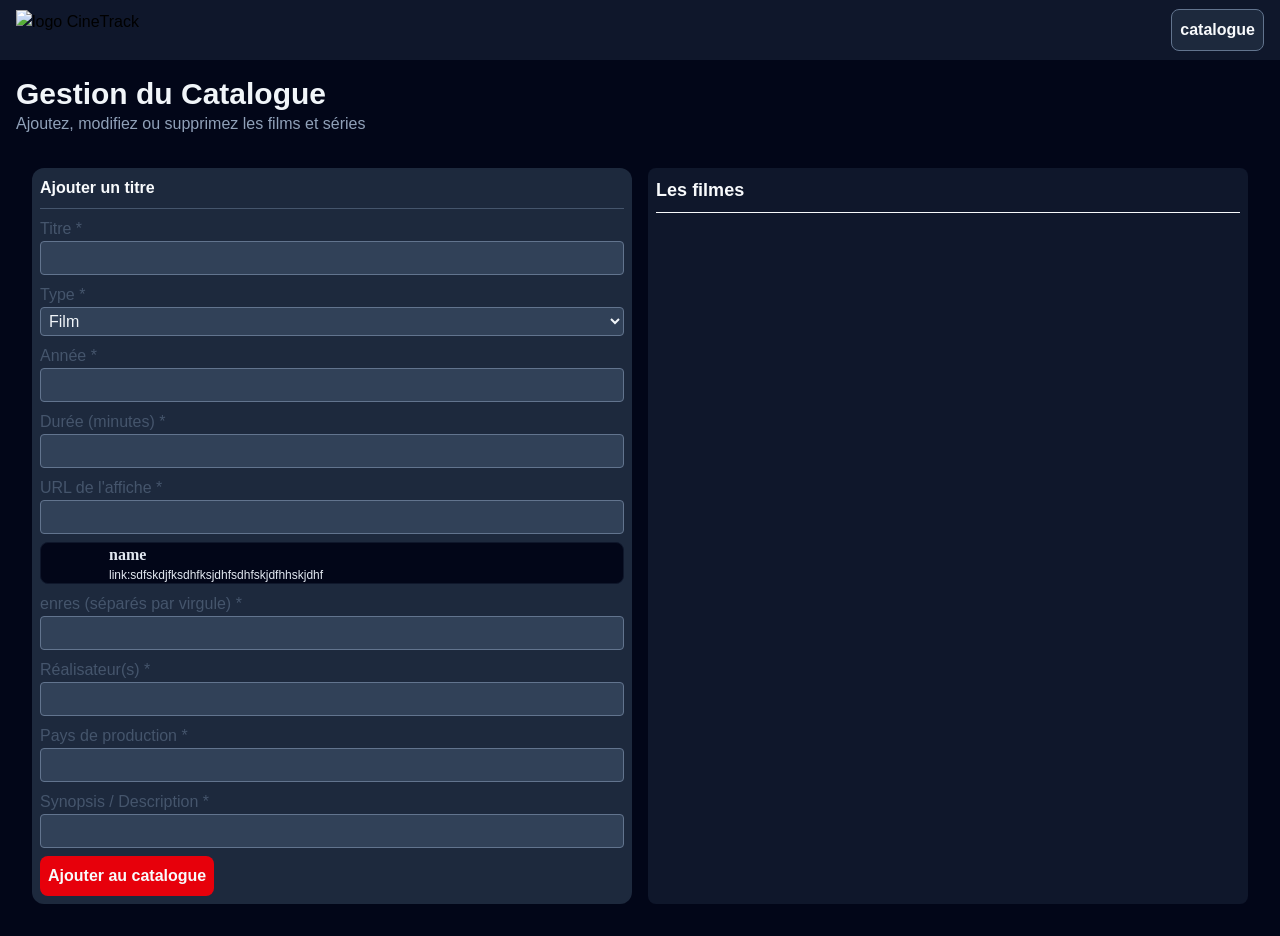
==== admin.html @ 136a02c8 "modif dans la form la admin.html" ====
<!DOCTYPE html>
<html lang="en">

<head>
    <meta charset="UTF-8">
    <meta name="viewport" content="width=device-width, initial-scale=1.0">
    <title>CineTrack</title>
    <link rel="stylesheet" href="./css/output.css">
    <script src="https://cdnjs.cloudflare.com/ajax/libs/font-awesome/6.7.2/js/all.min.js"></script>
</head>

<body class="bg-slate-950">
    <header class="bg-slate-900 h-15 flex justify-between items-center px-4">
        <div>
            <a href="#">
                <div class="">
                    <img src="./assets/images/logo-svg.svg" alt="logo CineTrack" class=" h-10 w-auto">
                </div>
            </a>
        </div>
        <div>
            <button
                class="text-slate-50 font-semibold bg-slate-800 border border-slate-500 rounded-lg p-2 hover:bg-slate-600"><a
                    href="/index.html">catalogue</a></button>
        </div>
    </header>

    <div class="m-4">
        <h3 class="text-slate-100 text-3xl font-bold">Gestion du Catalogue</h3>
        <p class="text-slate-400">Ajoutez, modifiez ou supprimez les films et séries</p>
    </div>

    <section
        class="flex flex-col p-4 rounded-xl m-4 gap-4 md:flex-row">

        <form action="" class=" flex flex-col gap-2 bg-slate-800 rounded-xl p-2   text-slate-600 md:w-1/2">
            <div class="">
                <h3 class="text-slate-50 font-bold mb-2">Ajouter un titre</h3>
                <hr>
            </div>
            <div class="flex flex-col">
                <label for="titre">Titre *</label>
                <input type="text" name="titre" id="titre"
                    class="bg-slate-700 border border-slate-500 rounded-sm p-1 text-slate-100 text-base focus:outline-0">

            </div>

            <div class="flex flex-col">
                <label for="type">Type *</label>
                <select name="type" id="type"
                    class="bg-slate-700 border border-slate-500 rounded-sm p-1 text-slate-100 text-base focus:outline-0">
                    <option value="movies">Film</option>
                    <option value="series">Series</option>
                </select>
            </div>

            <div class="flex flex-col">
                <label for="">Année *</label>
                <input type="number" name="annee" id="annee"
                    class="bg-slate-700 border border-slate-500 rounded-sm p-1 text-slate-100 text-base focus:outline-0">
            </div>

            <div class="flex flex-col">
                <label for="duree">Durée (minutes) *</label>
                <input type="number" name="duree" id="duree"
                    class="bg-slate-700 border border-slate-500 rounded-sm p-1 text-slate-100 text-base focus:outline-0">
            </div>

            <div class="flex flex-col">
                <label for="">URL de l'affiche *</label>
                <input type="URL" name="URL" id="URL"
                    class="bg-slate-700 border border-slate-500 rounded-sm p-1 text-slate-100 text-base focus:outline-0">
            </div>

            <section class="  border flex gap-2 border-slate-900 items-center text-slate-200 rounded-lg bg-slate-950">

                <img src="https://image.tmdb.org/t/p/w500/gajva2L0rPYkEWjzgFlBXCAVBE5.jpg" alt="" class="w-15 rounded-lg">
                <div>
                    <p class="font-semibold font-serif">name</p>
                    <p class="text-xs font-light">link:sdfskdjfksdhfksjdhfsdhfskjdfhhskjdhf</p>
                </div>
            </section>

            <!-- her will be affiche image -->

            <div class="flex flex-col">
                <label for="Genres">enres (séparés par virgule) *</label>
                <input type="text" name="Genres" id="Genres"
                    class="bg-slate-700 border border-slate-500 rounded-sm p-1 text-slate-100 text-base focus:outline-0">
            </div>

            <div class="flex flex-col">
                <label for="Realisateur">Réalisateur(s) *</label>
                <input type="text" name="Realisateur" id="Realisateur"
                    class="bg-slate-700 border border-slate-500 rounded-sm p-1 text-slate-100 text-base focus:outline-0">
            </div>

            <div class="flex flex-col">
                <label for="pays-production">Pays de production *</label>
                <input type="text" name="pays-production" id="pays-production"
                    class="bg-slate-700 border border-slate-500 rounded-sm p-1 text-slate-100 text-base focus:outline-0">
            </div>

            <div class="flex flex-col">
                <label for="Description">Synopsis / Description *</label>
                <input type="text" name="Description" id="Description"
                    class="bg-slate-700 border border-slate-500 rounded-sm p-1 text-slate-100 text-base focus:outline-0">
            </div>

            <div>
                <button type="submit" id="ajouter-cat"
                    class="bg-red-600 flex justify-center rounded-lg p-2 text-slate-50 font-semibold cursor-pointer hover:scale-101">Ajouter
                    au catalogue</button>
            </div>
        </form>

        <article class="w-full md:w-1/2 bg-slate-900 rounded-lg">
            <div class="p-2 text-slate-50">
                <h2 class="text-lg font-semibold mb-2 rounded-lg text-slate-50">Les filmes</h2>
                <hr class="font-sm">
                <div class="p-2 flex">
                    <div id="contenair-contenet" class="flex flex-col gap-1">


                    </div>
                </div>
            </div>
        </article>
    </section>
</body>
---- css/output.css ----
/*! tailwindcss v4.3.5 | MIT License | https://tailwindcss.com */
@layer properties;
@layer theme, base, components, utilities;
@layer theme {
  :root, :host {
    --font-sans: -apple-system, BlinkMacSystemFont, "Segoe UI", Roboto, "Helvetica Neue",
      "Noto Sans", Arial, sans-serif, "Apple Color Emoji", "Segoe UI Emoji",
      "Segoe UI Symbol", "Noto Color Emoji";
    --font-serif: ui-serif, Georgia, Cambria, "Times New Roman", Times, serif;
    --font-mono: ui-monospace, SFMono-Regular, Menlo, Monaco, Consolas, "Liberation Mono",
      "Courier New", monospace;
    --color-red-500: oklch(63.7% 0.237 25.331);
    --color-red-600: oklch(57.7% 0.245 27.325);
    --color-red-700: oklch(50.5% 0.213 27.518);
    --color-red-800: oklch(44.4% 0.177 26.899);
    --color-amber-50: oklch(98.7% 0.022 95.277);
    --color-amber-500: oklch(76.9% 0.188 70.08);
    --color-amber-600: oklch(66.6% 0.179 58.318);
    --color-amber-700: oklch(55.5% 0.163 48.998);
    --color-slate-50: oklch(98.4% 0.003 247.858);
    --color-slate-100: oklch(96.8% 0.007 247.896);
    --color-slate-200: oklch(92.9% 0.013 255.508);
    --color-slate-300: oklch(86.9% 0.022 252.894);
    --color-slate-400: oklch(70.4% 0.04 256.788);
    --color-slate-500: oklch(55.4% 0.046 257.417);
    --color-slate-600: oklch(44.6% 0.043 257.281);
    --color-slate-700: oklch(37.2% 0.044 257.287);
    --color-slate-800: oklch(27.9% 0.041 260.031);
    --color-slate-900: oklch(20.8% 0.042 265.755);
    --color-slate-950: oklch(12.9% 0.042 264.695);
    --spacing: 0.25rem;
    --text-xs: 0.75rem;
    --text-xs--line-height: calc(1 / 0.75);
    --text-sm: 0.875rem;
    --text-sm--line-height: calc(1.25 / 0.875);
    --text-base: 1rem;
    --text-base--line-height: calc(1.5 / 1);
    --text-lg: 1.125rem;
    --text-lg--line-height: calc(1.75 / 1.125);
    --text-2xl: 1.5rem;
    --text-2xl--line-height: calc(2 / 1.5);
    --text-3xl: 1.875rem;
    --text-3xl--line-height: calc(2.25 / 1.875);
    --font-weight-light: 300;
    --font-weight-medium: 500;
    --font-weight-semibold: 600;
    --font-weight-bold: 700;
    --radius-xs: 0.125rem;
    --radius-sm: 0.25rem;
    --radius-lg: 0.5rem;
    --radius-xl: 0.75rem;
    --radius-2xl: 1rem;
    --default-transition-duration: 150ms;
    --default-transition-timing-function: cubic-bezier(0.4, 0, 0.2, 1);
    --default-font-family: var(--font-sans);
    --default-mono-font-family: var(--font-mono);
  }
}
@layer base {
  *, ::after, ::before, ::backdrop, ::file-selector-button {
    box-sizing: border-box;
    margin: 0;
    padding: 0;
    border: 0 solid;
  }
  html, :host {
    line-height: 1.5;
    -webkit-text-size-adjust: 100%;
    tab-size: 4;
    font-family: var(--default-font-family, -apple-system, BlinkMacSystemFont, "Segoe UI", Roboto, "Helvetica Neue", "Noto Sans", Arial, sans-serif, "Apple Color Emoji", "Segoe UI Emoji", "Segoe UI Symbol", "Noto Color Emoji");
    font-feature-settings: var(--default-font-feature-settings, normal);
    font-variation-settings: var(--default-font-variation-settings, normal);
    -webkit-tap-highlight-color: transparent;
  }
  hr {
    height: 0;
    color: inherit;
    border-top-width: 1px;
  }
  abbr:where([title]) {
    -webkit-text-decoration: underline dotted;
    text-decoration: underline dotted;
  }
  h1, h2, h3, h4, h5, h6 {
    font-size: inherit;
    font-weight: inherit;
  }
  a {
    color: inherit;
    -webkit-text-decoration: inherit;
    text-decoration: inherit;
  }
  b, strong {
    font-weight: bolder;
  }
  code, kbd, samp, pre {
    font-family: var(--default-mono-font-family, ui-monospace, SFMono-Regular, Menlo, Monaco, Consolas, "Liberation Mono", "Courier New", monospace);
    font-feature-settings: var(--default-mono-font-feature-settings, normal);
    font-variation-settings: var(--default-mono-font-variation-settings, normal);
    font-size: 1em;
  }
  small {
    font-size: 80%;
  }
  sub, sup {
    font-size: 75%;
    line-height: 0;
    position: relative;
    vertical-align: baseline;
  }
  sub {
    bottom: -0.25em;
  }
  sup {
    top: -0.5em;
  }
  table {
    text-indent: 0;
    border-color: inherit;
    border-collapse: collapse;
  }
  :-moz-focusring:where(:not(iframe)) {
    outline: auto;
  }
  progress {
    vertical-align: baseline;
  }
  summary {
    display: list-item;
  }
  ol, ul, menu {
    list-style: none;
  }
  img, svg, video, canvas, audio, iframe, embed, object {
    display: block;
    vertical-align: middle;
  }
  img, video {
    max-width: 100%;
    height: auto;
  }
  button, input, select, optgroup, textarea, ::file-selector-button {
    font: inherit;
    font-feature-settings: inherit;
    font-variation-settings: inherit;
    letter-spacing: inherit;
    color: inherit;
    border-radius: 0;
    background-color: transparent;
    opacity: 1;
  }
  :where(select:is([multiple], [size])) optgroup {
    font-weight: bolder;
  }
  :where(select:is([multiple], [size])) optgroup option {
    padding-inline-start: 20px;
  }
  ::file-selector-button {
    margin-inline-end: 4px;
  }
  ::placeholder {
    opacity: 1;
  }
  @supports (not (-webkit-appearance: -apple-pay-button))  or (contain-intrinsic-size: 1px) {
    ::placeholder {
      color: currentcolor;
      @supports (color: color-mix(in lab, red, red)) {
        color: color-mix(in oklab, currentcolor 50%, transparent);
      }
    }
  }
  textarea {
    resize: vertical;
  }
  ::-webkit-search-decoration {
    -webkit-appearance: none;
  }
  ::-webkit-date-and-time-value {
    min-height: 1lh;
    text-align: inherit;
  }
  ::-webkit-datetime-edit {
    display: inline-flex;
  }
  ::-webkit-datetime-edit-fields-wrapper {
    padding: 0;
  }
  ::-webkit-datetime-edit, ::-webkit-datetime-edit-year-field, ::-webkit-datetime-edit-month-field, ::-webkit-datetime-edit-day-field, ::-webkit-datetime-edit-hour-field, ::-webkit-datetime-edit-minute-field, ::-webkit-datetime-edit-second-field, ::-webkit-datetime-edit-millisecond-field, ::-webkit-datetime-edit-meridiem-field {
    padding-block: 0;
  }
  ::-webkit-calendar-picker-indicator {
    line-height: 1;
  }
  :-moz-ui-invalid {
    box-shadow: none;
  }
  button, input:where([type="button"], [type="reset"], [type="submit"]), ::file-selector-button {
    appearance: button;
  }
  ::-webkit-inner-spin-button, ::-webkit-outer-spin-button {
    height: auto;
  }
  [hidden]:where(:not([hidden="until-found"])) {
    display: none !important;
  }
}
@layer utilities {
  .absolute {
    position: absolute;
  }
  .fixed {
    position: fixed;
  }
  .relative {
    position: relative;
  }
  .inset-0 {
    inset: 0px;
  }
  .top-2 {
    top: calc(var(--spacing) * 2);
  }
  .right-2 {
    right: calc(var(--spacing) * 2);
  }
  .right-3 {
    right: calc(var(--spacing) * 3);
  }
  .right-6 {
    right: calc(var(--spacing) * 6);
  }
  .right-8 {
    right: calc(var(--spacing) * 8);
  }
  .right-10 {
    right: calc(var(--spacing) * 10);
  }
  .right-11 {
    right: calc(var(--spacing) * 11);
  }
  .right-12 {
    right: calc(var(--spacing) * 12);
  }
  .z-10 {
    z-index: 10;
  }
  .z-50 {
    z-index: 50;
  }
  .col-span-3 {
    grid-column: span 3 / span 3;
  }
  .container {
    width: 100%;
    @media (width >= 40rem) {
      max-width: 40rem;
    }
    @media (width >= 48rem) {
      max-width: 48rem;
    }
    @media (width >= 64rem) {
      max-width: 64rem;
    }
    @media (width >= 80rem) {
      max-width: 80rem;
    }
    @media (width >= 96rem) {
      max-width: 96rem;
    }
  }
  .m-4 {
    margin: calc(var(--spacing) * 4);
  }
  .mx-auto {
    margin-inline: auto;
  }
  .mr-1 {
    margin-right: var(--spacing);
  }
  .mb-1 {
    margin-bottom: var(--spacing);
  }
  .mb-2 {
    margin-bottom: calc(var(--spacing) * 2);
  }
  .flex {
    display: flex;
  }
  .grid {
    display: grid;
  }
  .inline {
    display: inline;
  }
  .inline-block {
    display: inline-block;
  }
  .table {
    display: table;
  }
  .size-6 {
    width: calc(var(--spacing) * 6);
    height: calc(var(--spacing) * 6);
  }
  .h-4 {
    height: calc(var(--spacing) * 4);
  }
  .h-10 {
    height: calc(var(--spacing) * 10);
  }
  .h-15 {
    height: calc(var(--spacing) * 15);
  }
  .h-16 {
    height: calc(var(--spacing) * 16);
  }
  .h-30 {
    height: calc(var(--spacing) * 30);
  }
  .h-40 {
    height: calc(var(--spacing) * 40);
  }
  .max-h-30 {
    max-height: calc(var(--spacing) * 30);
  }
  .max-h-\[90vh\] {
    max-height: 90vh;
  }
  .w-2 {
    width: calc(var(--spacing) * 2);
  }
  .w-10 {
    width: calc(var(--spacing) * 10);
  }
  .w-15 {
    width: calc(var(--spacing) * 15);
  }
  .w-20 {
    width: calc(var(--spacing) * 20);
  }
  .w-90 {
    width: calc(var(--spacing) * 90);
  }
  .w-auto {
    width: auto;
  }
  .w-full {
    width: 100%;
  }
  .max-w-60 {
    max-width: calc(var(--spacing) * 60);
  }
  .border-collapse {
    border-collapse: collapse;
  }
  .cursor-pointer {
    cursor: pointer;
  }
  .resize {
    resize: both;
  }
  .grid-cols-3 {
    grid-template-columns: repeat(3, minmax(0, 1fr));
  }
  .flex-col {
    flex-direction: column;
  }
  .items-center {
    align-items: center;
  }
  .items-start {
    align-items: flex-start;
  }
  .justify-around {
    justify-content: space-around;
  }
  .justify-between {
    justify-content: space-between;
  }
  .justify-center {
    justify-content: center;
  }
  .justify-start {
    justify-content: flex-start;
  }
  .gap-1 {
    gap: var(--spacing);
  }
  .gap-2 {
    gap: calc(var(--spacing) * 2);
  }
  .gap-3 {
    gap: calc(var(--spacing) * 3);
  }
  .gap-4 {
    gap: calc(var(--spacing) * 4);
  }
  .self-start {
    align-self: flex-start;
  }
  .overflow-y-auto {
    overflow-y: auto;
  }
  .rounded-2xl {
    border-radius: var(--radius-2xl);
  }
  .rounded-full {
    border-radius: calc(infinity * 1px);
  }
  .rounded-lg {
    border-radius: var(--radius-lg);
  }
  .rounded-sm {
    border-radius: var(--radius-sm);
  }
  .rounded-xl {
    border-radius: var(--radius-xl);
  }
  .rounded-t-xl {
    border-top-left-radius: var(--radius-xl);
    border-top-right-radius: var(--radius-xl);
  }
  .border {
    border-style: var(--tw-border-style);
    border-width: 1px;
  }
  .border-slate-500 {
    border-color: var(--color-slate-500);
  }
  .border-slate-600 {
    border-color: var(--color-slate-600);
  }
  .border-slate-700 {
    border-color: var(--color-slate-700);
  }
  .border-slate-800 {
    border-color: var(--color-slate-800);
  }
  .border-slate-900 {
    border-color: var(--color-slate-900);
  }
  .border-slate-950 {
    border-color: var(--color-slate-950);
  }
  .bg-amber-600 {
    background-color: var(--color-amber-600);
  }
  .bg-red-600 {
    background-color: var(--color-red-600);
  }
  .bg-red-700 {
    background-color: var(--color-red-700);
  }
  .bg-red-800 {
    background-color: var(--color-red-800);
  }
  .bg-slate-300 {
    background-color: var(--color-slate-300);
  }
  .bg-slate-500 {
    background-color: var(--color-slate-500);
  }
  .bg-slate-500\/40 {
    background-color: color-mix(in srgb, oklch(55.4% 0.046 257.417) 40%, transparent);
    @supports (color: color-mix(in lab, red, red)) {
      background-color: color-mix(in oklab, var(--color-slate-500) 40%, transparent);
    }
  }
  .bg-slate-700 {
    background-color: var(--color-slate-700);
  }
  .bg-slate-800 {
    background-color: var(--color-slate-800);
  }
  .bg-slate-900 {
    background-color: var(--color-slate-900);
  }
  .bg-slate-950 {
    background-color: var(--color-slate-950);
  }
  .object-cover {
    object-fit: cover;
  }
  .p-0 {
    padding: 0px;
  }
  .p-0\.5 {
    padding: calc(var(--spacing) * 0.5);
  }
  .p-1 {
    padding: var(--spacing);
  }
  .p-2 {
    padding: calc(var(--spacing) * 2);
  }
  .p-3 {
    padding: calc(var(--spacing) * 3);
  }
  .p-4 {
    padding: calc(var(--spacing) * 4);
  }
  .px-1 {
    padding-inline: var(--spacing);
  }
  .px-2 {
    padding-inline: calc(var(--spacing) * 2);
  }
  .px-3 {
    padding-inline: calc(var(--spacing) * 3);
  }
  .px-4 {
    padding-inline: calc(var(--spacing) * 4);
  }
  .py-1 {
    padding-block: var(--spacing);
  }
  .py-2 {
    padding-block: calc(var(--spacing) * 2);
  }
  .py-3 {
    padding-block: calc(var(--spacing) * 3);
  }
  .text-center {
    text-align: center;
  }
  .font-serif {
    font-family: var(--font-serif);
  }
  .text-2xl {
    font-size: var(--text-2xl);
    line-height: var(--tw-leading, var(--text-2xl--line-height));
  }
  .text-3xl {
    font-size: var(--text-3xl);
    line-height: var(--tw-leading, var(--text-3xl--line-height));
  }
  .text-base {
    font-size: var(--text-base);
    line-height: var(--tw-leading, var(--text-base--line-height));
  }
  .text-lg {
    font-size: var(--text-lg);
    line-height: var(--tw-leading, var(--text-lg--line-height));
  }
  .text-sm {
    font-size: var(--text-sm);
    line-height: var(--tw-leading, var(--text-sm--line-height));
  }
  .text-xs {
    font-size: var(--text-xs);
    line-height: var(--tw-leading, var(--text-xs--line-height));
  }
  .text-\[10px\] {
    font-size: 10px;
  }
  .font-bold {
    --tw-font-weight: var(--font-weight-bold);
    font-weight: var(--font-weight-bold);
  }
  .font-light {
    --tw-font-weight: var(--font-weight-light);
    font-weight: var(--font-weight-light);
  }
  .font-medium {
    --tw-font-weight: var(--font-weight-medium);
    font-weight: var(--font-weight-medium);
  }
  .font-semibold {
    --tw-font-weight: var(--font-weight-semibold);
    font-weight: var(--font-weight-semibold);
  }
  .text-amber-50 {
    color: var(--color-amber-50);
  }
  .text-amber-500 {
    color: var(--color-amber-500);
  }
  .text-slate-50 {
    color: var(--color-slate-50);
  }
  .text-slate-100 {
    color: var(--color-slate-100);
  }
  .text-slate-200 {
    color: var(--color-slate-200);
  }
  .text-slate-400 {
    color: var(--color-slate-400);
  }
  .text-slate-500 {
    color: var(--color-slate-500);
  }
  .text-slate-600 {
    color: var(--color-slate-600);
  }
  .text-slate-800 {
    color: var(--color-slate-800);
  }
  .text-slate-950 {
    color: var(--color-slate-950);
  }
  .underline {
    text-decoration-line: underline;
  }
  .shadow-xl {
    --tw-shadow: 0 20px 25px -5px var(--tw-shadow-color, rgb(0 0 0 / 0.1)), 0 8px 10px -6px var(--tw-shadow-color, rgb(0 0 0 / 0.1));
    box-shadow: var(--tw-inset-shadow), var(--tw-inset-ring-shadow), var(--tw-ring-offset-shadow), var(--tw-ring-shadow), var(--tw-shadow);
  }
  .shadow-slate-900 {
    --tw-shadow-color: oklch(20.8% 0.042 265.755);
    @supports (color: color-mix(in lab, red, red)) {
      --tw-shadow-color: color-mix(in oklab, var(--color-slate-900) var(--tw-shadow-alpha), transparent);
    }
  }
  .outline {
    outline-style: var(--tw-outline-style);
    outline-width: 1px;
  }
  .filter {
    filter: var(--tw-blur, ) var(--tw-brightness, ) var(--tw-contrast, ) var(--tw-grayscale, ) var(--tw-hue-rotate, ) var(--tw-invert, ) var(--tw-saturate, ) var(--tw-sepia, ) var(--tw-drop-shadow, );
  }
  @media (hover: hover) {
    .hover\:scale-101:hover {
      --tw-scale-x: 101%;
      --tw-scale-y: 101%;
      --tw-scale-z: 101%;
      scale: var(--tw-scale-x) var(--tw-scale-y);
    }
    .hover\:scale-102:hover {
      --tw-scale-x: 102%;
      --tw-scale-y: 102%;
      --tw-scale-z: 102%;
      scale: var(--tw-scale-x) var(--tw-scale-y);
    }
    .hover\:bg-red-500:hover {
      background-color: var(--color-red-500);
    }
    .hover\:bg-slate-600:hover {
      background-color: var(--color-slate-600);
    }
    .hover\:bg-slate-700:hover {
      background-color: var(--color-slate-700);
    }
    @media (hover: hover) {
      .hover\:hover\:bg-slate-700:hover:hover {
        background-color: var(--color-slate-700);
      }
    }
    .hover\:text-red-700:hover {
      color: var(--color-red-700);
    }
  }
  .focus\:outline-0:focus {
    outline-style: var(--tw-outline-style);
    outline-width: 0px;
  }
  @media (width >= 40rem) {
    .sm\:grid-cols-2 {
      grid-template-columns: repeat(2, minmax(0, 1fr));
    }
    .sm\:grid-cols-3 {
      grid-template-columns: repeat(3, minmax(0, 1fr));
    }
    .sm\:flex-row {
      flex-direction: row;
    }
  }
  @media (width >= 48rem) {
    .md\:col-span-1 {
      grid-column: span 1 / span 1;
    }
    .md\:my-4 {
      margin-block: calc(var(--spacing) * 4);
    }
    .md\:flex {
      display: flex;
    }
    .md\:w-1\/2 {
      width: calc(1 / 2 * 100%);
    }
    .md\:w-100 {
      width: calc(var(--spacing) * 100);
    }
    .md\:w-120 {
      width: calc(var(--spacing) * 120);
    }
    .md\:grid-cols-3 {
      grid-template-columns: repeat(3, minmax(0, 1fr));
    }
    .md\:grid-cols-4 {
      grid-template-columns: repeat(4, minmax(0, 1fr));
    }
    .md\:flex-row {
      flex-direction: row;
    }
    .md\:justify-between {
      justify-content: space-between;
    }
    .md\:px-8 {
      padding-inline: calc(var(--spacing) * 8);
    }
  }
  @media (width >= 64rem) {
    .lg\:grid-cols-4 {
      grid-template-columns: repeat(4, minmax(0, 1fr));
    }
  }
}
@property --tw-border-style {
  syntax: "*";
  inherits: false;
  initial-value: solid;
}
@property --tw-font-weight {
  syntax: "*";
  inherits: false;
}
@property --tw-shadow {
  syntax: "*";
  inherits: false;
  initial-value: 0 0 #0000;
}
@property --tw-shadow-color {
  syntax: "*";
  inherits: false;
}
@property --tw-shadow-alpha {
  syntax: "<percentage>";
  inherits: false;
  initial-value: 100%;
}
@property --tw-inset-shadow {
  syntax: "*";
  inherits: false;
  initial-value: 0 0 #0000;
}
@property --tw-inset-shadow-color {
  syntax: "*";
  inherits: false;
}
@property --tw-inset-shadow-alpha {
  syntax: "<percentage>";
  inherits: false;
  initial-value: 100%;
}
@property --tw-ring-color {
  syntax: "*";
  inherits: false;
}
@property --tw-ring-shadow {
  syntax: "*";
  inherits: false;
  initial-value: 0 0 #0000;
}
@property --tw-inset-ring-color {
  syntax: "*";
  inherits: false;
}
@property --tw-inset-ring-shadow {
  syntax: "*";
  inherits: false;
  initial-value: 0 0 #0000;
}
@property --tw-ring-inset {
  syntax: "*";
  inherits: false;
}
@property --tw-ring-offset-width {
  syntax: "<length>";
  inherits: false;
  initial-value: 0px;
}
@property --tw-ring-offset-color {
  syntax: "*";
  inherits: false;
  initial-value: #fff;
}
@property --tw-ring-offset-shadow {
  syntax: "*";
  inherits: false;
  initial-value: 0 0 #0000;
}
@property --tw-outline-style {
  syntax: "*";
  inherits: false;
  initial-value: solid;
}
@property --tw-blur {
  syntax: "*";
  inherits: false;
}
@property --tw-brightness {
  syntax: "*";
  inherits: false;
}
@property --tw-contrast {
  syntax: "*";
  inherits: false;
}
@property --tw-grayscale {
  syntax: "*";
  inherits: false;
}
@property --tw-hue-rotate {
  syntax: "*";
  inherits: false;
}
@property --tw-invert {
  syntax: "*";
  inherits: false;
}
@property --tw-opacity {
  syntax: "*";
  inherits: false;
}
@property --tw-saturate {
  syntax: "*";
  inherits: false;
}
@property --tw-sepia {
  syntax: "*";
  inherits: false;
}
@property --tw-drop-shadow {
  syntax: "*";
  inherits: false;
}
@property --tw-drop-shadow-color {
  syntax: "*";
  inherits: false;
}
@property --tw-drop-shadow-alpha {
  syntax: "<percentage>";
  inherits: false;
  initial-value: 100%;
}
@property --tw-drop-shadow-size {
  syntax: "*";
  inherits: false;
}
@property --tw-scale-x {
  syntax: "*";
  inherits: false;
  initial-value: 1;
}
@property --tw-scale-y {
  syntax: "*";
  inherits: false;
  initial-value: 1;
}
@property --tw-scale-z {
  syntax: "*";
  inherits: false;
  initial-value: 1;
}
@layer properties {
  @supports ((-webkit-hyphens: none) and (not (margin-trim: block))) or ((-moz-orient: inline) and (not (color:rgb(from red r g b)))) {
    *, ::before, ::after, ::backdrop {
      --tw-border-style: solid;
      --tw-font-weight: initial;
      --tw-shadow: 0 0 #0000;
      --tw-shadow-color: initial;
      --tw-shadow-alpha: 100%;
      --tw-inset-shadow: 0 0 #0000;
      --tw-inset-shadow-color: initial;
      --tw-inset-shadow-alpha: 100%;
      --tw-ring-color: initial;
      --tw-ring-shadow: 0 0 #0000;
      --tw-inset-ring-color: initial;
      --tw-inset-ring-shadow: 0 0 #0000;
      --tw-ring-inset: initial;
      --tw-ring-offset-width: 0px;
      --tw-ring-offset-color: #fff;
      --tw-ring-offset-shadow: 0 0 #0000;
      --tw-outline-style: solid;
      --tw-blur: initial;
      --tw-brightness: initial;
      --tw-contrast: initial;
      --tw-grayscale: initial;
      --tw-hue-rotate: initial;
      --tw-invert: initial;
      --tw-opacity: initial;
      --tw-saturate: initial;
      --tw-sepia: initial;
      --tw-drop-shadow: initial;
      --tw-drop-shadow-color: initial;
      --tw-drop-shadow-alpha: 100%;
      --tw-drop-shadow-size: initial;
      --tw-scale-x: 1;
      --tw-scale-y: 1;
      --tw-scale-z: 1;
    }
  }
}
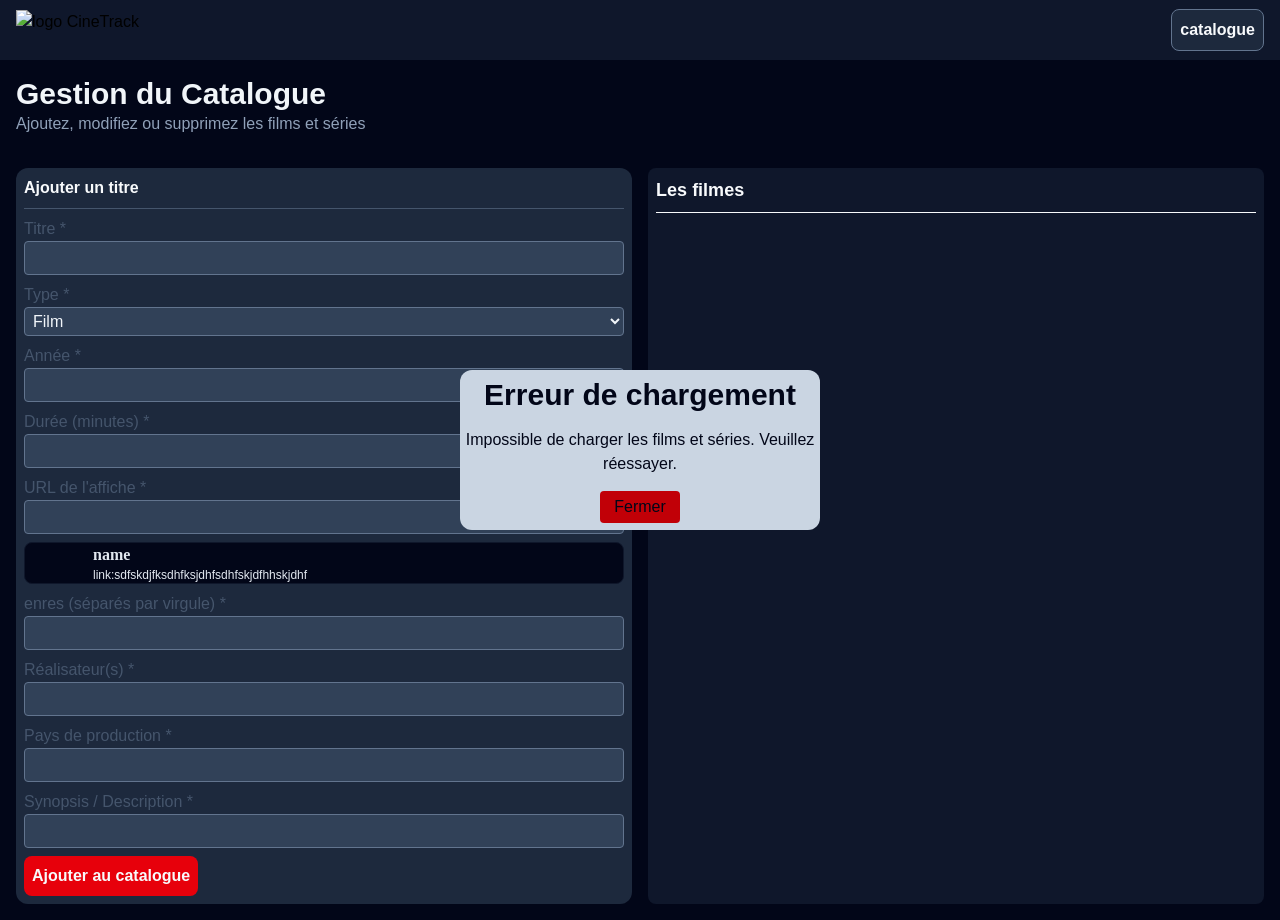
==== commit 167a3adc: "merge admine and devlop" ====
--- a/admin.html
+++ b/admin.html
@@ -26,12 +26,12 @@
     </header>
 
     <div class="m-4">
-        <h3 class="text-slate-100 text-3xl font-bold">Gestion du Catalogue</h3>
+        <h3 id="form-title" class="text-slate-100 text-3xl font-bold">Gestion du Catalogue</h3>
         <p class="text-slate-400">Ajoutez, modifiez ou supprimez les films et séries</p>
     </div>
 
     <section
-        class="flex flex-col p-4 rounded-xl m-4 gap-4 md:flex-row">
+        class="flex flex-col p-4 rounded-xl gap-4 md:flex-row">
 
         <form action="" class=" flex flex-col gap-2 bg-slate-800 rounded-xl p-2   text-slate-600 md:w-1/2">
             <div class="">
@@ -72,12 +72,12 @@
                     class="bg-slate-700 border border-slate-500 rounded-sm p-1 text-slate-100 text-base focus:outline-0">
             </div>
 
-            <section class="  border flex gap-2 border-slate-900 items-center text-slate-200 rounded-lg bg-slate-950">
+            <section class="avatar-inp border flex gap-2 border-slate-900 items-center text-slate-200 rounded-lg bg-slate-950">
 
                 <img src="https://image.tmdb.org/t/p/w500/gajva2L0rPYkEWjzgFlBXCAVBE5.jpg" alt="" class="w-15 rounded-lg">
                 <div>
-                    <p class="font-semibold font-serif">name</p>
-                    <p class="text-xs font-light">link:sdfskdjfksdhfksjdhfsdhfskjdfhhskjdhf</p>
+                    <p id="title-inp" class="font-semibold font-serif">name</p>
+                    <p id="link-inp" class="text-xs font-light">link:sdfskdjfksdhfksjdhfsdhfskjdfhhskjdhf</p>
                 </div>
             </section>
 
@@ -114,12 +114,12 @@
             </div>
         </form>
 
-        <article class="w-full md:w-1/2 bg-slate-900 rounded-lg">
+        <article class=" flex flex-col w-full md:w-1/2 bg-slate-900 rounded-lg">
             <div class="p-2 text-slate-50">
-                <h2 class="text-lg font-semibold mb-2 rounded-lg text-slate-50">Les filmes</h2>
+                <h2 class="text-lg font-semibold mb-2 rounded-lg text-slate-50 flex w-full">Les filmes</h2>
                 <hr class="font-sm">
-                <div class="p-2 flex">
-                    <div id="contenair-contenet" class="flex flex-col gap-1">
+                <div class=" flex">
+                    <div id="contenair-cntnt" class="flex w-full flex-col">
 
 
                     </div>
@@ -127,4 +127,5 @@
             </div>
         </article>
     </section>
+    <script type="module" src="/js/admin.js"></script>
 </body>
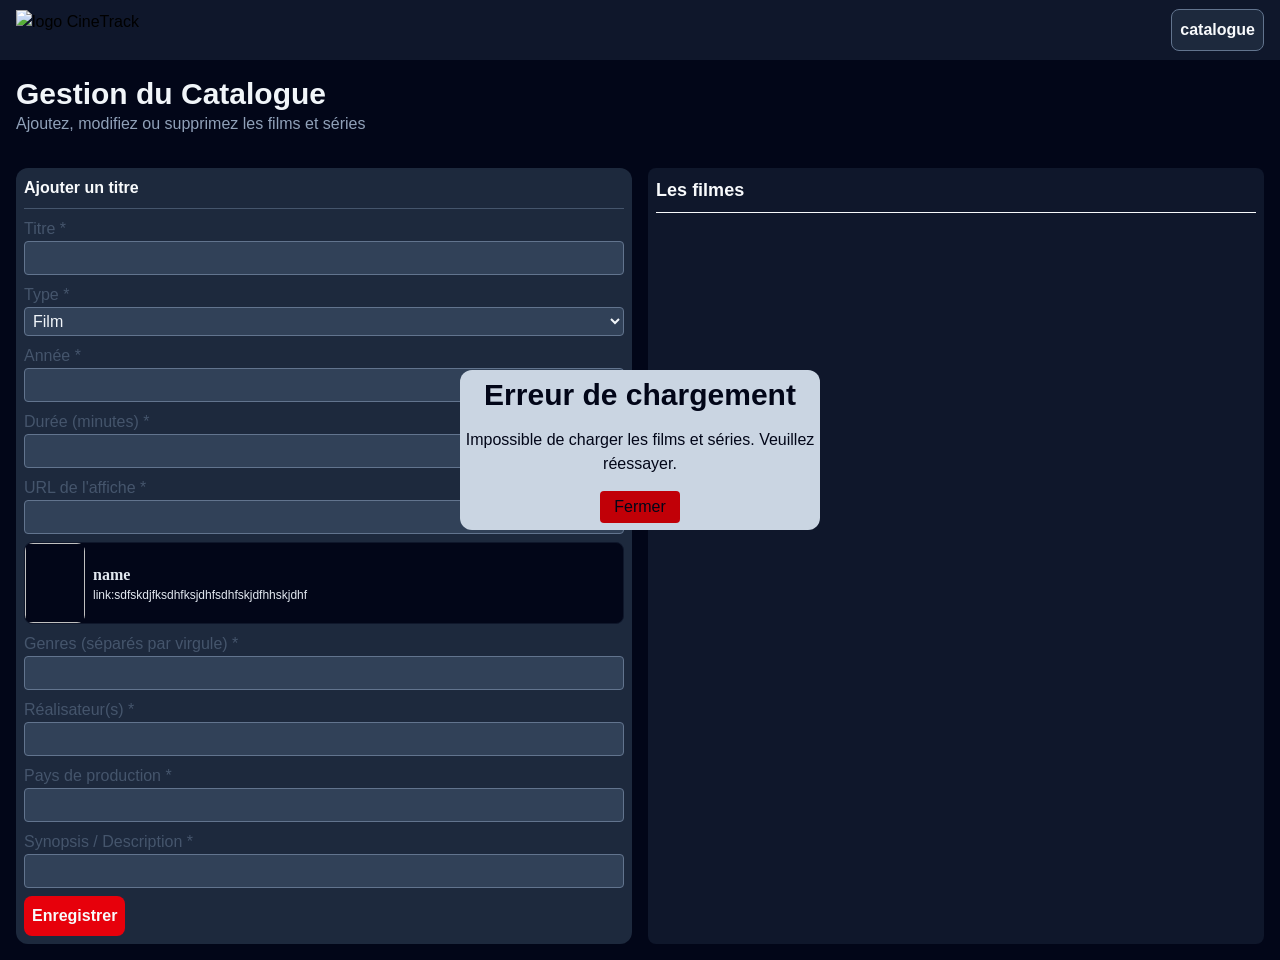
==== commit 12276870: "realise la partie de modification, ajoute les fuction: modification recuperation des donnes et appli" ====
--- a/admin.html
+++ b/admin.html
@@ -33,14 +33,14 @@
     <section
         class="flex flex-col p-4 rounded-xl gap-4 md:flex-row">
 
-        <form action="" class=" flex flex-col gap-2 bg-slate-800 rounded-xl p-2   text-slate-600 md:w-1/2">
+        <form id="form-admin" action="" class=" flex flex-col gap-2 bg-slate-800 rounded-xl p-2   text-slate-600 md:w-1/2">
             <div class="">
-                <h3 class="text-slate-50 font-bold mb-2">Ajouter un titre</h3>
+                <h3 id="formTitle" class="text-slate-50 font-bold mb-2">Ajouter un titre</h3>
                 <hr>
             </div>
             <div class="flex flex-col">
                 <label for="titre">Titre *</label>
-                <input type="text" name="titre" id="titre"
+                <input type="text" name="titre" id="titre" required
                     class="bg-slate-700 border border-slate-500 rounded-sm p-1 text-slate-100 text-base focus:outline-0">
 
             </div>
@@ -49,7 +49,7 @@
                 <label for="type">Type *</label>
                 <select name="type" id="type"
                     class="bg-slate-700 border border-slate-500 rounded-sm p-1 text-slate-100 text-base focus:outline-0">
-                    <option value="movies">Film</option>
+                    <option value="movie">Film</option>
                     <option value="series">Series</option>
                 </select>
             </div>
@@ -60,7 +60,7 @@
                     class="bg-slate-700 border border-slate-500 rounded-sm p-1 text-slate-100 text-base focus:outline-0">
             </div>
 
-            <div class="flex flex-col">
+            <div id="deration-session" class="flex flex-col">
                 <label for="duree">Durée (minutes) *</label>
                 <input type="number" name="duree" id="duree"
                     class="bg-slate-700 border border-slate-500 rounded-sm p-1 text-slate-100 text-base focus:outline-0">
@@ -74,17 +74,19 @@
 
             <section class="avatar-inp border flex gap-2 border-slate-900 items-center text-slate-200 rounded-lg bg-slate-950">
 
-                <img src="https://image.tmdb.org/t/p/w500/gajva2L0rPYkEWjzgFlBXCAVBE5.jpg" alt="" class="w-15 rounded-lg">
+                 <!-- her will be affiche image -->
+
+                <img alt="" class="w-15 h-20 rounded-lg">
                 <div>
                     <p id="title-inp" class="font-semibold font-serif">name</p>
-                    <p id="link-inp" class="text-xs font-light">link:sdfskdjfksdhfksjdhfsdhfskjdfhhskjdhf</p>
+                    <p id="link-inp" class="text-xs font-light break-all">link:sdfskdjfksdhfksjdhfsdhfskjdfhhskjdhf</p>
                 </div>
             </section>
 
-            <!-- her will be affiche image -->
+           
 
             <div class="flex flex-col">
-                <label for="Genres">enres (séparés par virgule) *</label>
+                <label for="Genres">Genres (séparés par virgule) *</label>
                 <input type="text" name="Genres" id="Genres"
                     class="bg-slate-700 border border-slate-500 rounded-sm p-1 text-slate-100 text-base focus:outline-0">
             </div>
@@ -108,9 +110,8 @@
             </div>
 
             <div>
-                <button type="submit" id="ajouter-cat"
-                    class="bg-red-600 flex justify-center rounded-lg p-2 text-slate-50 font-semibold cursor-pointer hover:scale-101">Ajouter
-                    au catalogue</button>
+                <button type="submit" id="submit-cat"
+                    class="bg-red-600 flex justify-center rounded-lg p-2 text-slate-50 font-semibold cursor-pointer hover:scale-101">Enregistrer</button>
             </div>
         </form>
 
--- a/css/output.css
+++ b/css/output.css
@@ -314,6 +314,9 @@
   .h-16 {
     height: calc(var(--spacing) * 16);
   }
+  .h-20 {
+    height: calc(var(--spacing) * 20);
+  }
   .h-30 {
     height: calc(var(--spacing) * 30);
   }
@@ -397,6 +400,11 @@
   }
   .self-start {
     align-self: flex-start;
+  }
+  .truncate {
+    overflow: hidden;
+    text-overflow: ellipsis;
+    white-space: nowrap;
   }
   .overflow-y-auto {
     overflow-y: auto;
@@ -568,6 +576,9 @@
   .font-semibold {
     --tw-font-weight: var(--font-weight-semibold);
     font-weight: var(--font-weight-semibold);
+  }
+  .break-all {
+    word-break: break-all;
   }
   .text-amber-50 {
     color: var(--color-amber-50);
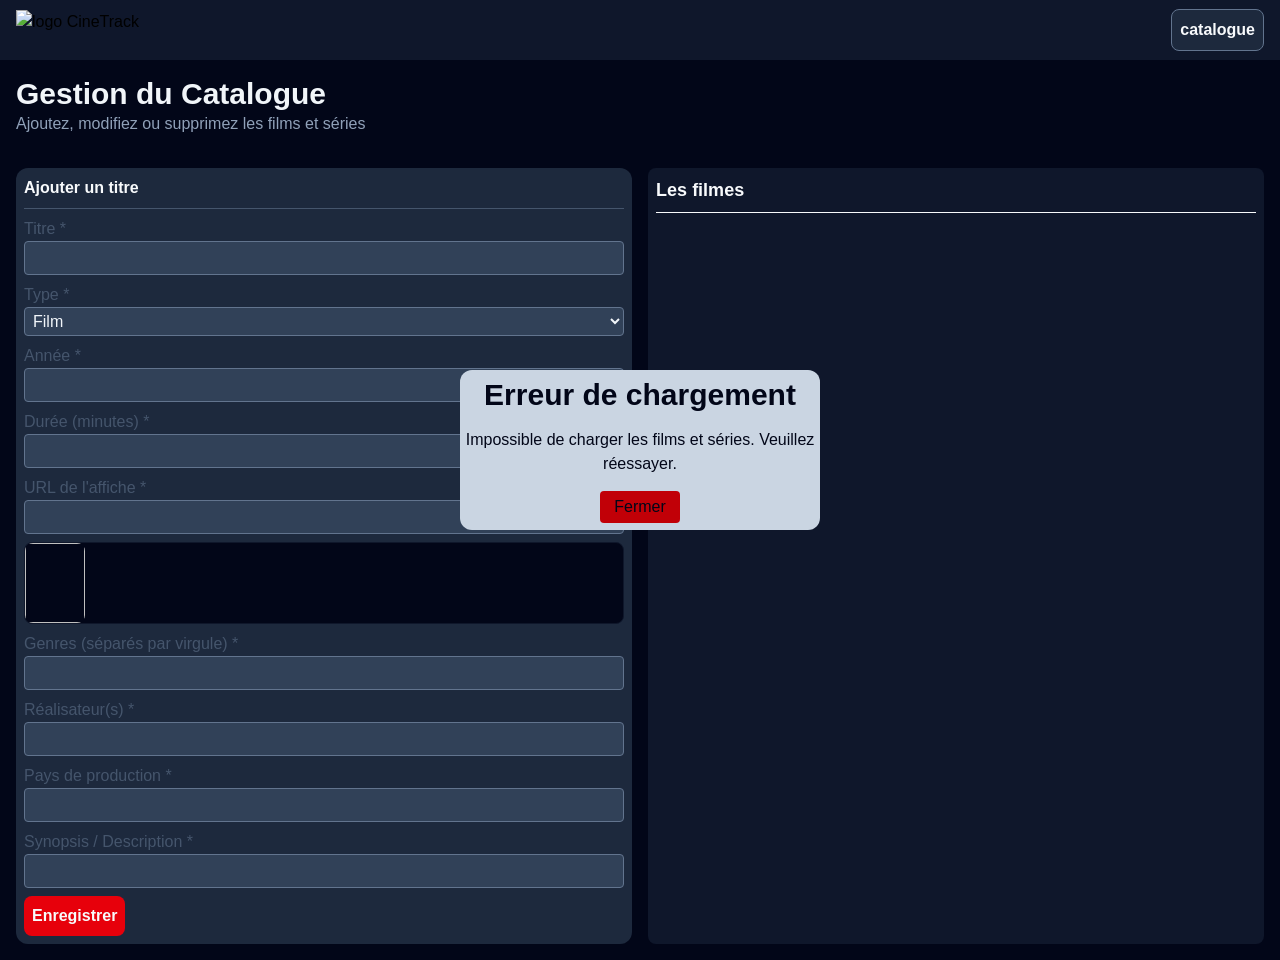
==== commit eb18de4b: "add un class ouverflow" ====
--- a/admin.html
+++ b/admin.html
@@ -61,7 +61,7 @@
             </div>
 
             <div id="deration-session" class="flex flex-col">
-                <label for="duree">Durée (minutes) *</label>
+                <label for="duree" id="labelDuration">Durée (minutes) *</label>
                 <input type="number" name="duree" id="duree"
                     class="bg-slate-700 border border-slate-500 rounded-sm p-1 text-slate-100 text-base focus:outline-0">
             </div>
@@ -78,8 +78,8 @@
 
                 <img alt="" class="w-15 h-20 rounded-lg">
                 <div>
-                    <p id="title-inp" class="font-semibold font-serif">name</p>
-                    <p id="link-inp" class="text-xs font-light break-all">link:sdfskdjfksdhfksjdhfsdhfskjdfhhskjdhf</p>
+                    <p id="title-inp" class="font-semibold font-serif"></p>
+                    <p id="link-inp" class="text-xs font-light break-all"></p>
                 </div>
             </section>
 
@@ -120,7 +120,7 @@
                 <h2 class="text-lg font-semibold mb-2 rounded-lg text-slate-50 flex w-full">Les filmes</h2>
                 <hr class="font-sm">
                 <div class=" flex">
-                    <div id="contenair-cntnt" class="flex w-full flex-col">
+                    <div id="contenair-cntnt" class="flex w-full flex-col max-h-[130vh] overflow-auto">
 
 
                     </div>
--- a/css/output.css
+++ b/css/output.css
@@ -323,11 +323,35 @@
   .h-40 {
     height: calc(var(--spacing) * 40);
   }
+  .max-h-12 {
+    max-height: calc(var(--spacing) * 12);
+  }
   .max-h-30 {
     max-height: calc(var(--spacing) * 30);
   }
+  .max-h-100 {
+    max-height: calc(var(--spacing) * 100);
+  }
+  .max-h-110 {
+    max-height: calc(var(--spacing) * 110);
+  }
+  .max-h-\[1vh\] {
+    max-height: 1vh;
+  }
+  .max-h-\[12\] {
+    max-height: 12;
+  }
   .max-h-\[90vh\] {
     max-height: 90vh;
+  }
+  .max-h-\[110\] {
+    max-height: 110;
+  }
+  .max-h-\[110vh\] {
+    max-height: 110vh;
+  }
+  .max-h-\[130vh\] {
+    max-height: 130vh;
   }
   .w-2 {
     width: calc(var(--spacing) * 2);
@@ -405,6 +429,9 @@
     overflow: hidden;
     text-overflow: ellipsis;
     white-space: nowrap;
+  }
+  .overflow-auto {
+    overflow: auto;
   }
   .overflow-y-auto {
     overflow-y: auto;
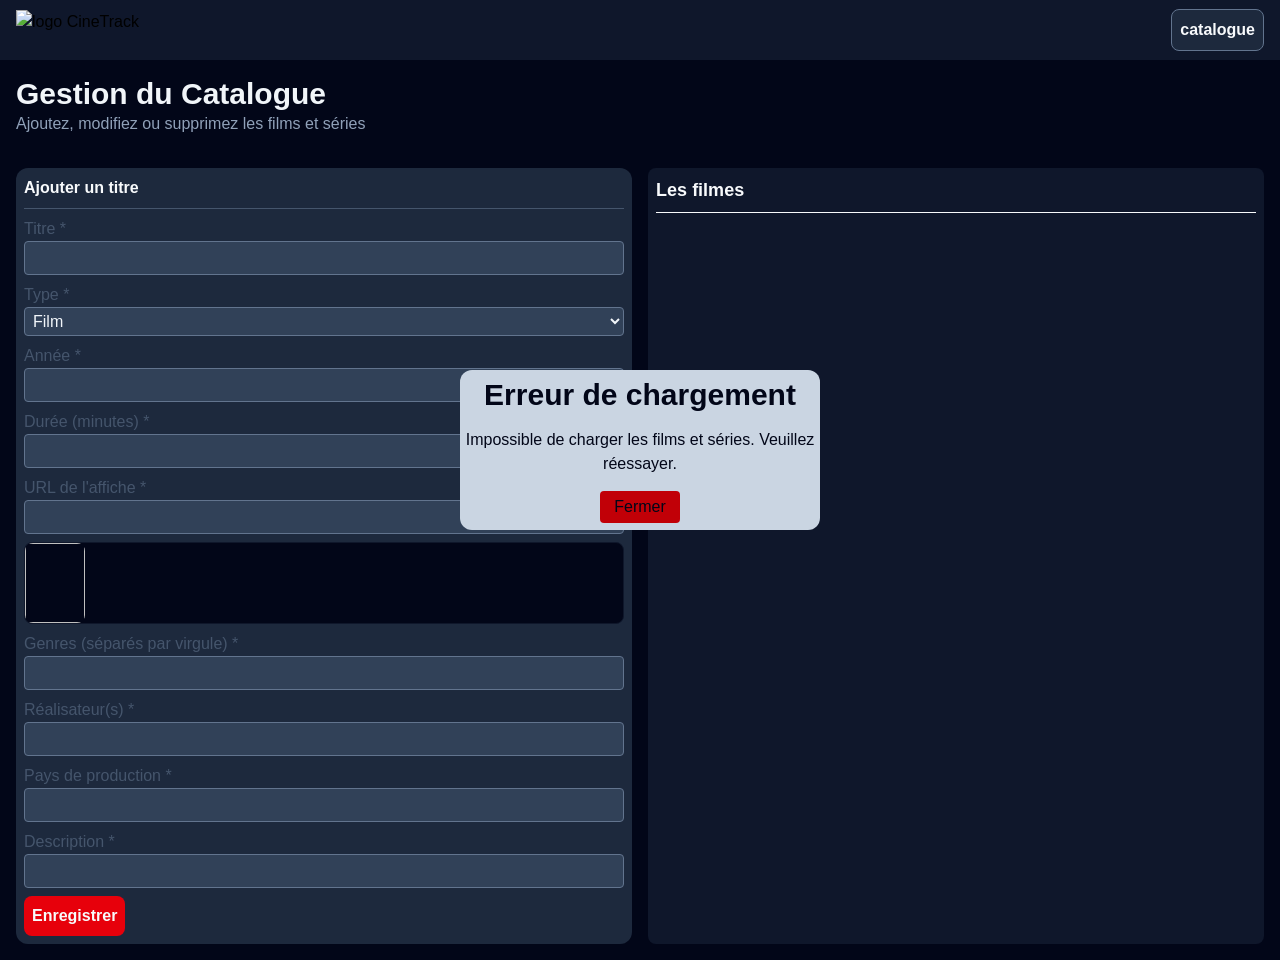
==== commit 348f42ac: "fixed la fichage ou cas de modification et suppression. fixed localstorage favoris" ====
--- a/admin.html
+++ b/admin.html
@@ -56,13 +56,14 @@
 
             <div class="flex flex-col">
                 <label for="">Année *</label>
-                <input type="number" name="annee" id="annee"
+                <input type="number" name="annee" id="annee" min="1900"
                     class="bg-slate-700 border border-slate-500 rounded-sm p-1 text-slate-100 text-base focus:outline-0">
             </div>
 
             <div id="deration-session" class="flex flex-col">
                 <label for="duree" id="labelDuration">Durée (minutes) *</label>
-                <input type="number" name="duree" id="duree"
+                <input type="number" name="duree" id="duree" min="0"
+                    required
                     class="bg-slate-700 border border-slate-500 rounded-sm p-1 text-slate-100 text-base focus:outline-0">
             </div>
 
@@ -104,7 +105,7 @@
             </div>
 
             <div class="flex flex-col">
-                <label for="Description">Synopsis / Description *</label>
+                <label for="Description">Description *</label>
                 <input type="text" name="Description" id="Description"
                     class="bg-slate-700 border border-slate-500 rounded-sm p-1 text-slate-100 text-base focus:outline-0">
             </div>
@@ -120,7 +121,7 @@
                 <h2 class="text-lg font-semibold mb-2 rounded-lg text-slate-50 flex w-full">Les filmes</h2>
                 <hr class="font-sm">
                 <div class=" flex">
-                    <div id="contenair-cntnt" class="flex w-full flex-col max-h-[130vh] overflow-auto">
+                    <div id="contenair-cntnt" class="flex w-full flex-col max-h-[130vh] overflow-y-auto scrollbar-thin scrollbar-thumb-slate-600">
 
 
                     </div>
--- a/css/output.css
+++ b/css/output.css
@@ -214,12 +214,24 @@
   .relative {
     position: relative;
   }
+  .static {
+    position: static;
+  }
   .inset-0 {
     inset: 0px;
   }
+  .top-1 {
+    top: var(--spacing);
+  }
   .top-2 {
     top: calc(var(--spacing) * 2);
   }
+  .top-4 {
+    top: calc(var(--spacing) * 4);
+  }
+  .right-1 {
+    right: var(--spacing);
+  }
   .right-2 {
     right: calc(var(--spacing) * 2);
   }
@@ -241,14 +253,26 @@
   .right-12 {
     right: calc(var(--spacing) * 12);
   }
+  .left-2 {
+    left: calc(var(--spacing) * 2);
+  }
   .z-10 {
     z-index: 10;
   }
   .z-50 {
     z-index: 50;
   }
+  .col-span-1 {
+    grid-column: span 1 / span 1;
+  }
   .col-span-3 {
     grid-column: span 3 / span 3;
+  }
+  .col-span-full {
+    grid-column: 1 / -1;
+  }
+  .col-end-3 {
+    grid-column-end: 3;
   }
   .container {
     width: 100%;
@@ -268,12 +292,24 @@
       max-width: 96rem;
     }
   }
+  .m-1 {
+    margin: var(--spacing);
+  }
+  .m-2 {
+    margin: calc(var(--spacing) * 2);
+  }
   .m-4 {
     margin: calc(var(--spacing) * 4);
   }
   .mx-auto {
     margin-inline: auto;
   }
+  .my-2 {
+    margin-block: calc(var(--spacing) * 2);
+  }
+  .my-4 {
+    margin-block: calc(var(--spacing) * 4);
+  }
   .mr-1 {
     margin-right: var(--spacing);
   }
@@ -282,6 +318,9 @@
   }
   .mb-2 {
     margin-bottom: calc(var(--spacing) * 2);
+  }
+  .block {
+    display: block;
   }
   .flex {
     display: flex;
@@ -323,12 +362,30 @@
   .h-40 {
     height: calc(var(--spacing) * 40);
   }
+  .h-full {
+    height: 100%;
+  }
+  .max-h-0 {
+    max-height: 0px;
+  }
+  .max-h-1 {
+    max-height: var(--spacing);
+  }
+  .max-h-4 {
+    max-height: calc(var(--spacing) * 4);
+  }
   .max-h-12 {
     max-height: calc(var(--spacing) * 12);
   }
   .max-h-30 {
     max-height: calc(var(--spacing) * 30);
   }
+  .max-h-40 {
+    max-height: calc(var(--spacing) * 40);
+  }
+  .max-h-60 {
+    max-height: calc(var(--spacing) * 60);
+  }
   .max-h-100 {
     max-height: calc(var(--spacing) * 100);
   }
@@ -368,6 +425,9 @@
   .w-90 {
     width: calc(var(--spacing) * 90);
   }
+  .w-100 {
+    width: calc(var(--spacing) * 100);
+  }
   .w-auto {
     width: auto;
   }
@@ -377,21 +437,51 @@
   .max-w-60 {
     max-width: calc(var(--spacing) * 60);
   }
+  .flex-3 {
+    flex: 3;
+  }
   .border-collapse {
     border-collapse: collapse;
   }
+  .scale-y-110 {
+    --tw-scale-y: 110%;
+    scale: var(--tw-scale-x) var(--tw-scale-y);
+  }
   .cursor-pointer {
     cursor: pointer;
   }
   .resize {
     resize: both;
   }
+  .resize-none {
+    resize: none;
+  }
+  .scrollbar-thin {
+    scrollbar-width: thin;
+  }
+  .scrollbar-thumb-slate-600 {
+    --tw-scrollbar-thumb: var(--color-slate-600);
+    scrollbar-color: var(--tw-scrollbar-thumb) var(--tw-scrollbar-track);
+  }
+  .scrollbar-track-transparent {
+    --tw-scrollbar-track: transparent;
+    scrollbar-color: var(--tw-scrollbar-thumb) var(--tw-scrollbar-track);
+  }
+  .grid-cols-2 {
+    grid-template-columns: repeat(2, minmax(0, 1fr));
+  }
   .grid-cols-3 {
     grid-template-columns: repeat(3, minmax(0, 1fr));
   }
+  .grid-cols-4 {
+    grid-template-columns: repeat(4, minmax(0, 1fr));
+  }
   .flex-col {
     flex-direction: column;
   }
+  .flex-row {
+    flex-direction: row;
+  }
   .items-center {
     align-items: center;
   }
@@ -412,6 +502,9 @@
   }
   .gap-1 {
     gap: var(--spacing);
+  }
+  .gap-1\.5 {
+    gap: calc(var(--spacing) * 1.5);
   }
   .gap-2 {
     gap: calc(var(--spacing) * 2);
@@ -436,6 +529,9 @@
   .overflow-y-auto {
     overflow-y: auto;
   }
+  .rounded {
+    border-radius: 0.25rem;
+  }
   .rounded-2xl {
     border-radius: var(--radius-2xl);
   }
@@ -450,11 +546,18 @@
   }
   .rounded-xl {
     border-radius: var(--radius-xl);
+  }
+  .rounded-xs {
+    border-radius: var(--radius-xs);
   }
   .rounded-t-xl {
     border-top-left-radius: var(--radius-xl);
     border-top-right-radius: var(--radius-xl);
   }
+  .rounded-l {
+    border-top-left-radius: 0.25rem;
+    border-bottom-left-radius: 0.25rem;
+  }
   .border {
     border-style: var(--tw-border-style);
     border-width: 1px;
@@ -477,6 +580,9 @@
   .border-slate-950 {
     border-color: var(--color-slate-950);
   }
+  .bg-amber-500 {
+    background-color: var(--color-amber-500);
+  }
   .bg-amber-600 {
     background-color: var(--color-amber-600);
   }
@@ -491,6 +597,9 @@
   }
   .bg-slate-300 {
     background-color: var(--color-slate-300);
+  }
+  .bg-slate-400 {
+    background-color: var(--color-slate-400);
   }
   .bg-slate-500 {
     background-color: var(--color-slate-500);
@@ -501,6 +610,9 @@
       background-color: color-mix(in oklab, var(--color-slate-500) 40%, transparent);
     }
   }
+  .bg-slate-600 {
+    background-color: var(--color-slate-600);
+  }
   .bg-slate-700 {
     background-color: var(--color-slate-700);
   }
@@ -513,6 +625,9 @@
   .bg-slate-950 {
     background-color: var(--color-slate-950);
   }
+  .fill-current {
+    fill: currentcolor;
+  }
   .object-cover {
     object-fit: cover;
   }
@@ -546,6 +661,9 @@
   .px-4 {
     padding-inline: calc(var(--spacing) * 4);
   }
+  .px-8 {
+    padding-inline: calc(var(--spacing) * 8);
+  }
   .py-1 {
     padding-block: var(--spacing);
   }
@@ -555,8 +673,17 @@
   .py-3 {
     padding-block: calc(var(--spacing) * 3);
   }
+  .pr-3 {
+    padding-right: calc(var(--spacing) * 3);
+  }
+  .pl-3 {
+    padding-left: calc(var(--spacing) * 3);
+  }
   .text-center {
     text-align: center;
+  }
+  .align-top {
+    vertical-align: top;
   }
   .font-serif {
     font-family: var(--font-serif);
@@ -613,6 +740,15 @@
   .text-amber-500 {
     color: var(--color-amber-500);
   }
+  .text-amber-600 {
+    color: var(--color-amber-600);
+  }
+  .text-amber-700 {
+    color: var(--color-amber-700);
+  }
+  .text-red-500 {
+    color: var(--color-red-500);
+  }
   .text-slate-50 {
     color: var(--color-slate-50);
   }
@@ -622,6 +758,9 @@
   .text-slate-200 {
     color: var(--color-slate-200);
   }
+  .text-slate-300 {
+    color: var(--color-slate-300);
+  }
   .text-slate-400 {
     color: var(--color-slate-400);
   }
@@ -633,6 +772,9 @@
   }
   .text-slate-800 {
     color: var(--color-slate-800);
+  }
+  .text-slate-900 {
+    color: var(--color-slate-900);
   }
   .text-slate-950 {
     color: var(--color-slate-950);
@@ -656,6 +798,11 @@
   }
   .filter {
     filter: var(--tw-blur, ) var(--tw-brightness, ) var(--tw-contrast, ) var(--tw-grayscale, ) var(--tw-hue-rotate, ) var(--tw-invert, ) var(--tw-saturate, ) var(--tw-sepia, ) var(--tw-drop-shadow, );
+  }
+  .transition-all {
+    transition-property: all;
+    transition-timing-function: var(--tw-ease, var(--default-transition-timing-function));
+    transition-duration: var(--tw-duration, var(--default-transition-duration));
   }
   @media (hover: hover) {
     .hover\:scale-101:hover {
@@ -731,6 +878,9 @@
     .md\:flex-row {
       flex-direction: row;
     }
+    .md\:flex-row-reverse {
+      flex-direction: row-reverse;
+    }
     .md\:justify-between {
       justify-content: space-between;
     }
@@ -744,6 +894,31 @@
     }
   }
 }
+@property --tw-scale-x {
+  syntax: "*";
+  inherits: false;
+  initial-value: 1;
+}
+@property --tw-scale-y {
+  syntax: "*";
+  inherits: false;
+  initial-value: 1;
+}
+@property --tw-scale-z {
+  syntax: "*";
+  inherits: false;
+  initial-value: 1;
+}
+@property --tw-scrollbar-thumb {
+  syntax: "<color>";
+  inherits: false;
+  initial-value: #0000;
+}
+@property --tw-scrollbar-track {
+  syntax: "<color>";
+  inherits: false;
+  initial-value: #0000;
+}
 @property --tw-border-style {
   syntax: "*";
   inherits: false;
@@ -875,25 +1050,15 @@
 @property --tw-drop-shadow-size {
   syntax: "*";
   inherits: false;
-}
-@property --tw-scale-x {
-  syntax: "*";
-  inherits: false;
-  initial-value: 1;
-}
-@property --tw-scale-y {
-  syntax: "*";
-  inherits: false;
-  initial-value: 1;
-}
-@property --tw-scale-z {
-  syntax: "*";
-  inherits: false;
-  initial-value: 1;
 }
 @layer properties {
   @supports ((-webkit-hyphens: none) and (not (margin-trim: block))) or ((-moz-orient: inline) and (not (color:rgb(from red r g b)))) {
     *, ::before, ::after, ::backdrop {
+      --tw-scale-x: 1;
+      --tw-scale-y: 1;
+      --tw-scale-z: 1;
+      --tw-scrollbar-thumb: #0000;
+      --tw-scrollbar-track: #0000;
       --tw-border-style: solid;
       --tw-font-weight: initial;
       --tw-shadow: 0 0 #0000;
@@ -924,9 +1089,6 @@
       --tw-drop-shadow-color: initial;
       --tw-drop-shadow-alpha: 100%;
       --tw-drop-shadow-size: initial;
-      --tw-scale-x: 1;
-      --tw-scale-y: 1;
-      --tw-scale-z: 1;
-    }
-  }
-}
+    }
+  }
+}
